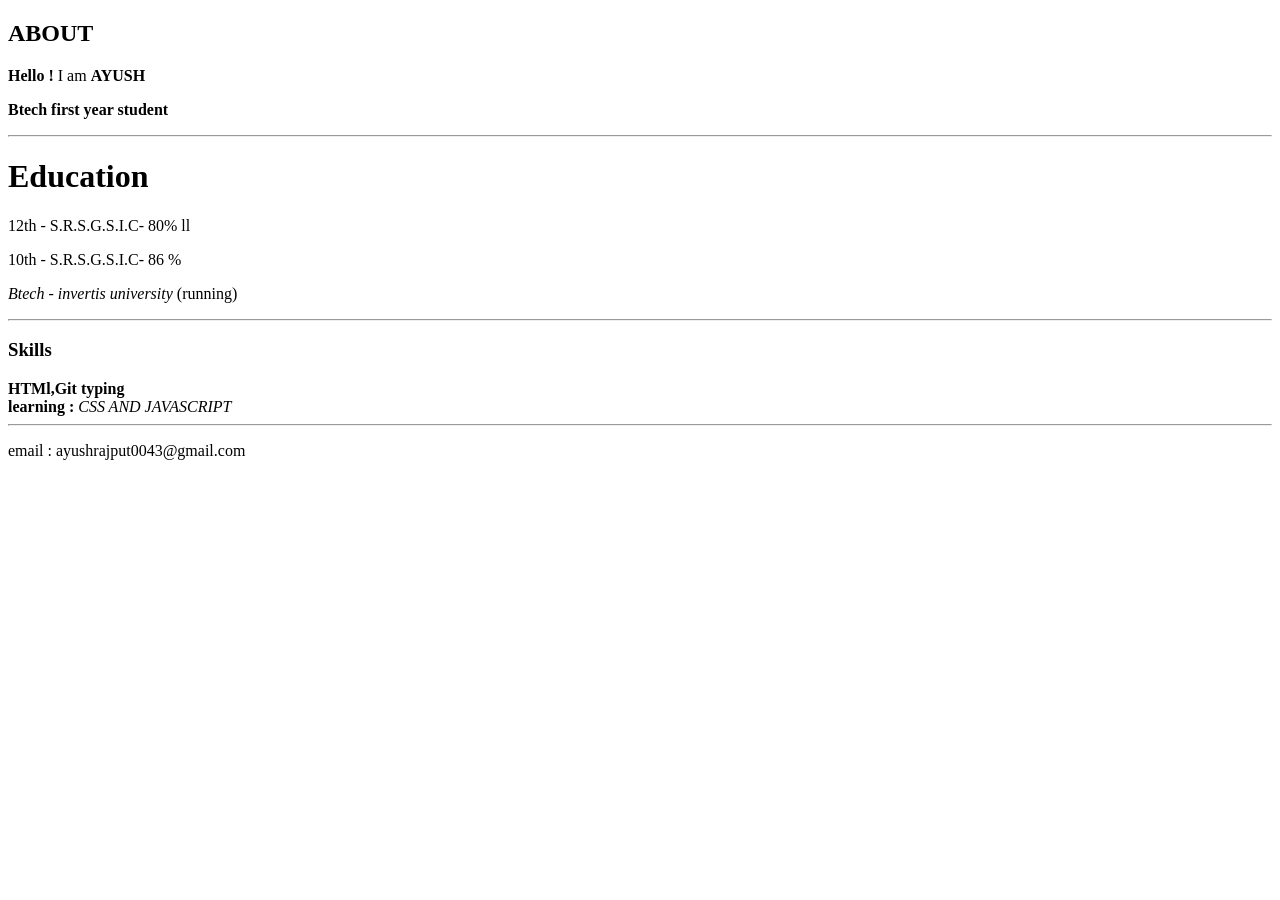
==== weak2/index.html @ 7fec5ba7 "First commit - assignment files" ====
<!DOCTYPE html>
<html lang="en">
<head>
    <meta charset="UTF-8">
    <meta name="viewport" content="width=device-width, initial-scale=1.0">
    <title>Document</title>
</head>
<body>
    <!-- writing my own name -->
    <h2> ABOUT</h2>
    <P> <strong>Hello !</strong> I am <strong> AYUSH </strong> </P>
    <p> <strong> Btech first year student</strong></p>
    <HR>
        <!-- EDUCATION SECTION-->
        <div class = 'Education Section'>
    <h1> Education </h1>
    <P> 12th -  S.R.S.G.S.I.C- 80% ll </P>
    <p> 10th - S.R.S.G.S.I.C- 86
        % </p>
    <P> <EM> Btech - invertis university </EM> (running)</P>
    </div>
    
    <HR>
        <!-- SKILLS SECTION -->
        <div class = 'Skills Section'>
     <h3> Skills </h3>
     <strong> HTMl,Git typing </strong> <br>
     <strong> learning :</strong> <em> CSS AND JAVASCRIPT </em>
     </div>
     <Hr>
        <p> email : ayushrajput0043@gmail.com</p>
        <!-- Ending of my resume-->
    
</body>
</html>
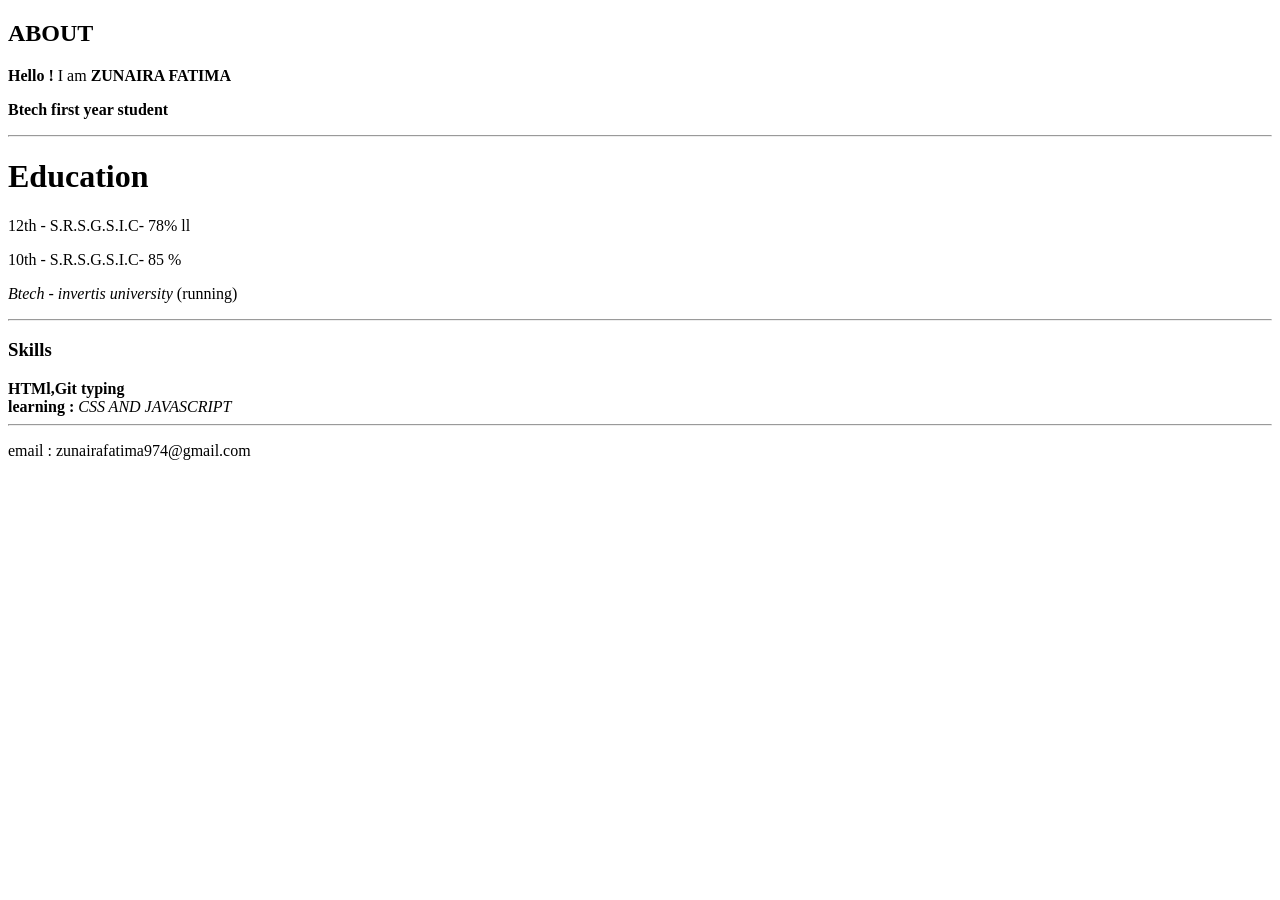
==== commit 53786c18: "Assignment upload" ====
--- a/weak2/index.html
+++ b/weak2/index.html
@@ -8,14 +8,14 @@
 <body>
     <!-- writing my own name -->
     <h2> ABOUT</h2>
-    <P> <strong>Hello !</strong> I am <strong> AYUSH </strong> </P>
+    <P> <strong>Hello !</strong> I am <strong> ZUNAIRA FATIMA </strong> </P>
     <p> <strong> Btech first year student</strong></p>
     <HR>
         <!-- EDUCATION SECTION-->
         <div class = 'Education Section'>
     <h1> Education </h1>
-    <P> 12th -  S.R.S.G.S.I.C- 80% ll </P>
-    <p> 10th - S.R.S.G.S.I.C- 86
+    <P> 12th -  S.R.S.G.S.I.C- 78% ll </P>
+    <p> 10th - S.R.S.G.S.I.C- 85
         % </p>
     <P> <EM> Btech - invertis university </EM> (running)</P>
     </div>
@@ -28,7 +28,7 @@
      <strong> learning :</strong> <em> CSS AND JAVASCRIPT </em>
      </div>
      <Hr>
-        <p> email : ayushrajput0043@gmail.com</p>
+        <p> email : zunairafatima974@gmail.com</p>
         <!-- Ending of my resume-->
     
 </body>
